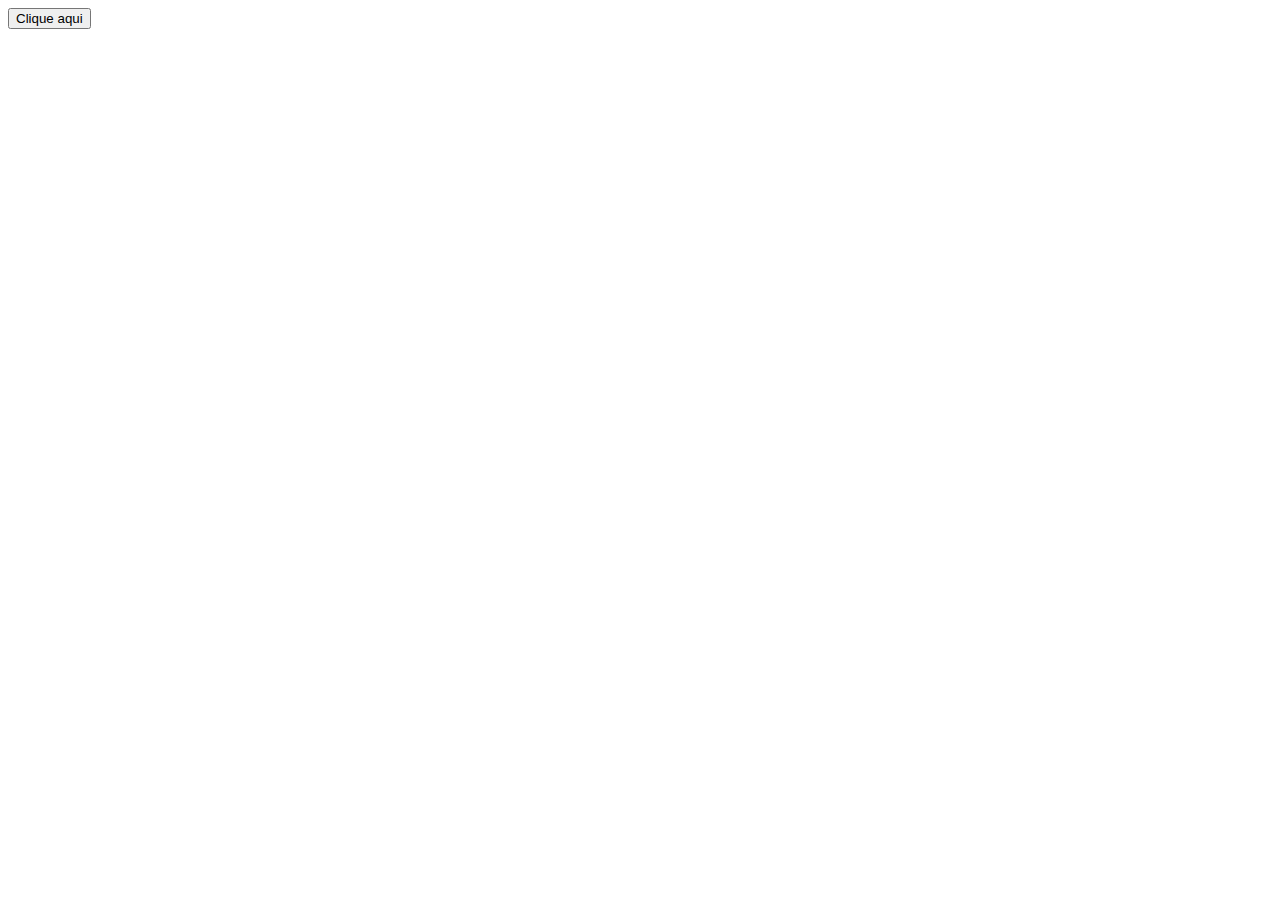
==== index.html @ dd95d31a "Utilizando Jquery e Ajax - Parte 1" ====
<!DOCTYPE html>
<html lang="pt-br">
<head>
    <meta charset="utf-8" />
    <meta http-equiv="X-UA-Compatible" content="IE=edge">
    <title>Minha página</title>
    <script type="text/javascript" src="js/jquery-3.6.0.min.js"></script>
    <script type="text/javascript" src="js/main.js"></script>
</head>
<body>
    <button type="button">Clique aqui</button>
</body>
</html>
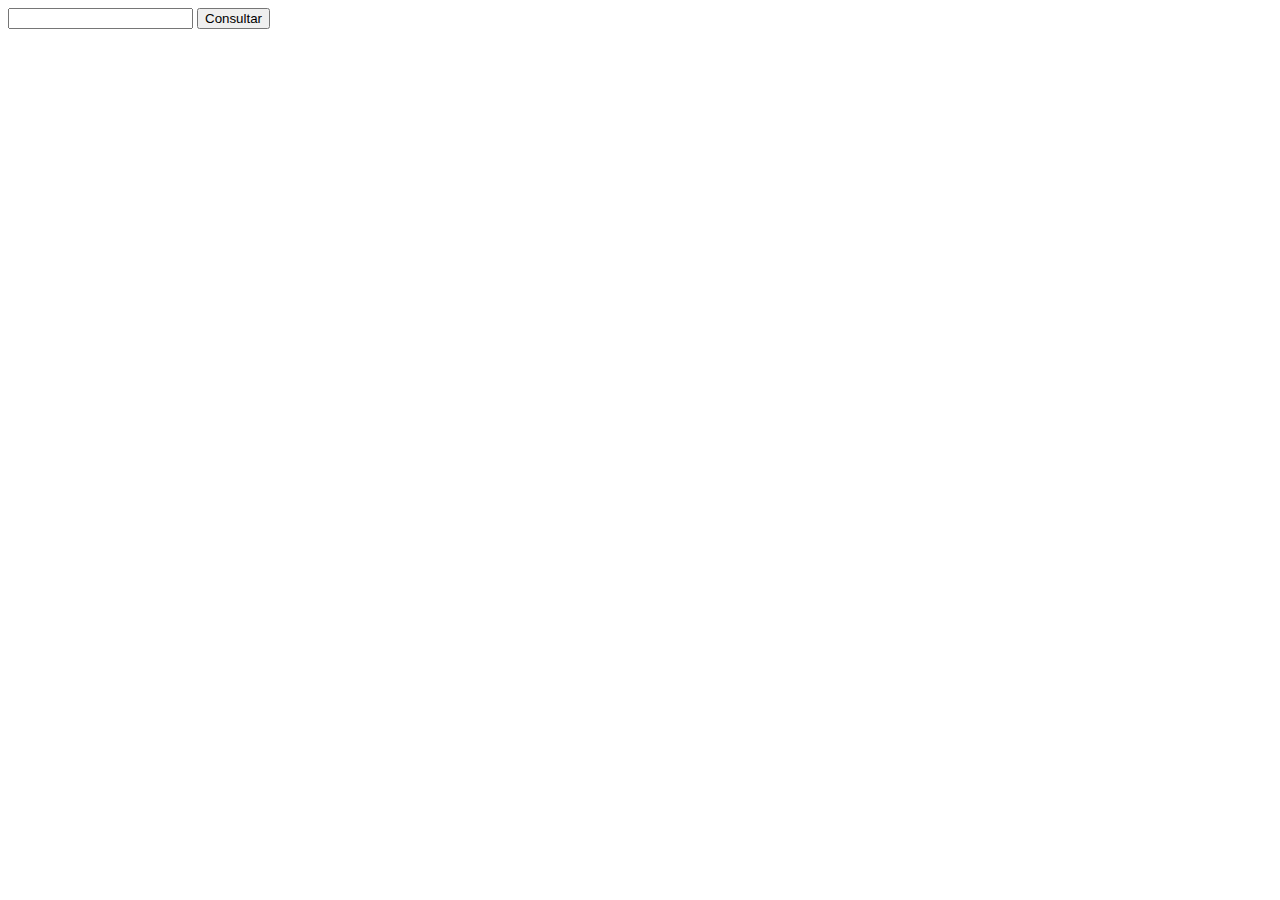
==== commit 9e349f82: "Utilizando Jquery e Ajax - Parte 2" ====
--- a/index.html
+++ b/index.html
@@ -2,12 +2,16 @@
 <html lang="pt-br">
 <head>
     <meta charset="utf-8" />
-    <meta http-equiv="X-UA-Compatible" content="IE=edge">
     <title>Minha página</title>
     <script type="text/javascript" src="js/jquery-3.6.0.min.js"></script>
     <script type="text/javascript" src="js/main.js"></script>
 </head>
 <body>
-    <button type="button">Clique aqui</button>
+    <input id="cep"> 
+    <button type="button" onclick="consultaCep()">Consultar</button>
+    <p id="logradouro"></p>
+    <p id="Bairro"></p>
+    <p id="localidade"></p>
+    <p id="uf"></p>
 </body>
 </html>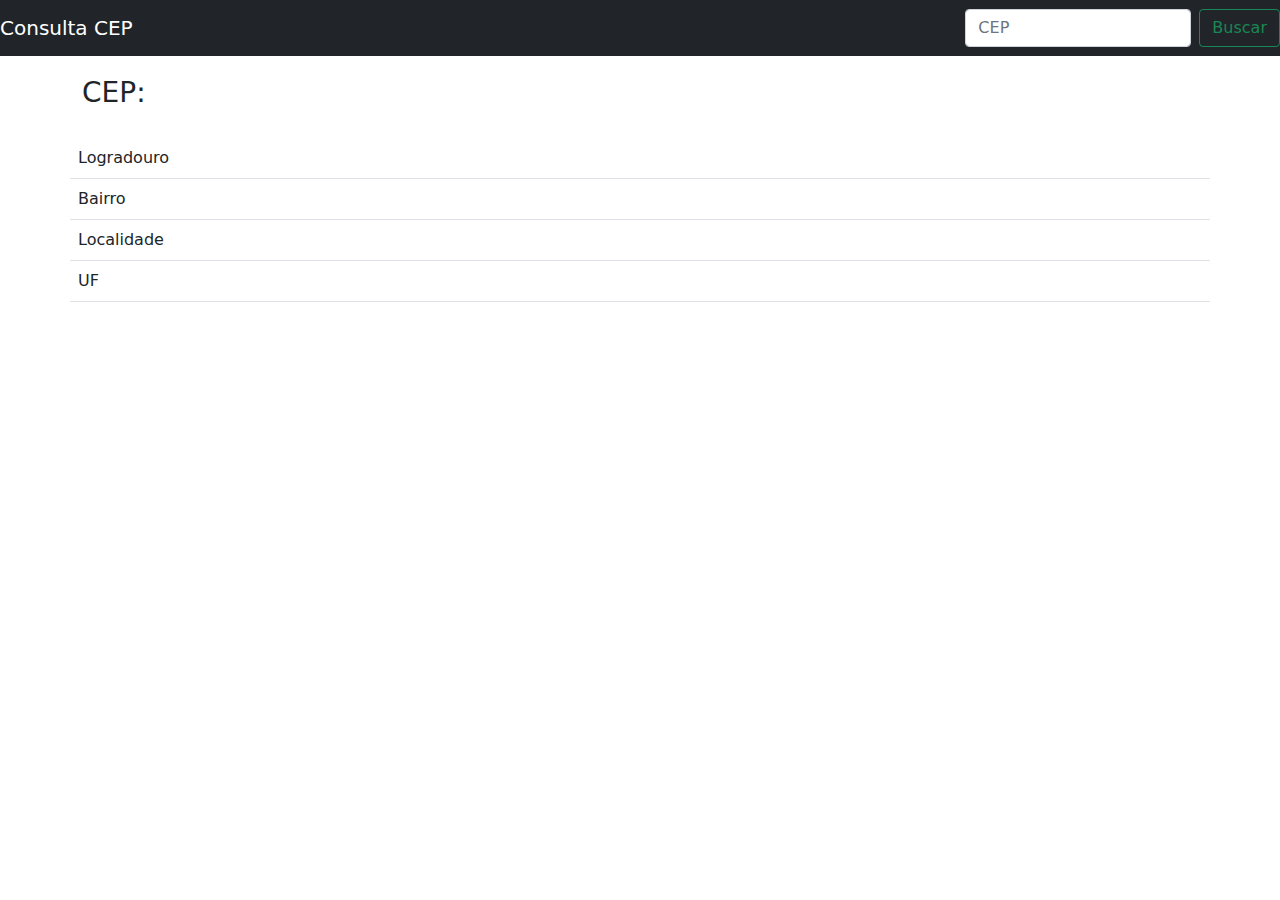
==== commit c8d094fa: "Criação e aplicação de estilos em Tabelas" ====
--- a/index.html
+++ b/index.html
@@ -5,13 +5,47 @@
     <title>Minha página</title>
     <script type="text/javascript" src="js/jquery-3.6.0.min.js"></script>
     <script type="text/javascript" src="js/main.js"></script>
+    <link rel="stylesheet" type="text/css" href="bootstrap/css/bootstrap.min.css">
+
 </head>
 <body>
-    <input id="cep"> 
-    <button type="button" onclick="consultaCep()">Consultar</button>
-    <p id="logradouro"></p>
-    <p id="Bairro"></p>
-    <p id="localidade"></p>
-    <p id="uf"></p>
+    
+    <nav class="navbar navbar-dark bg-dark">
+        <a class="navbar-brand text-white">Consulta CEP</a>
+        <div class="d-flex">
+            <input class="form-control me-2" type="search" placeholder="CEP" id="cep"> 
+            <button class="btn btn-outline-success my-2 my-sm-0"onclick="consultaCep()">Buscar</button>
+        </div>
+    </nav>
+    <div class="container" style="margin-top:20px;">
+        <div class="row">
+            <h3 id="titulo_cep">CEP: </h3>
+        </div>
+        <div class="row" style="margin-top:20px;">
+            <table class="table">
+                <tbody>
+                    <tr>
+                        <td>Logradouro</td>
+                        <td id="logradouro"></td>
+                    </tr>
+                    
+                    <tr>
+                        <td>Bairro</td>
+                        <td id="bairro"></td>
+                    </tr>
+                    
+                    <tr>
+                        <td>Localidade</td>
+                        <td id="localidade"></td>
+                    </tr>
+                    <tr>
+                        <td>UF</td>
+                        <td id="uf"></td>
+                    </tr>
+                </tbody>
+
+            </table>
+        </div>
+    </div>
 </body>
 </html>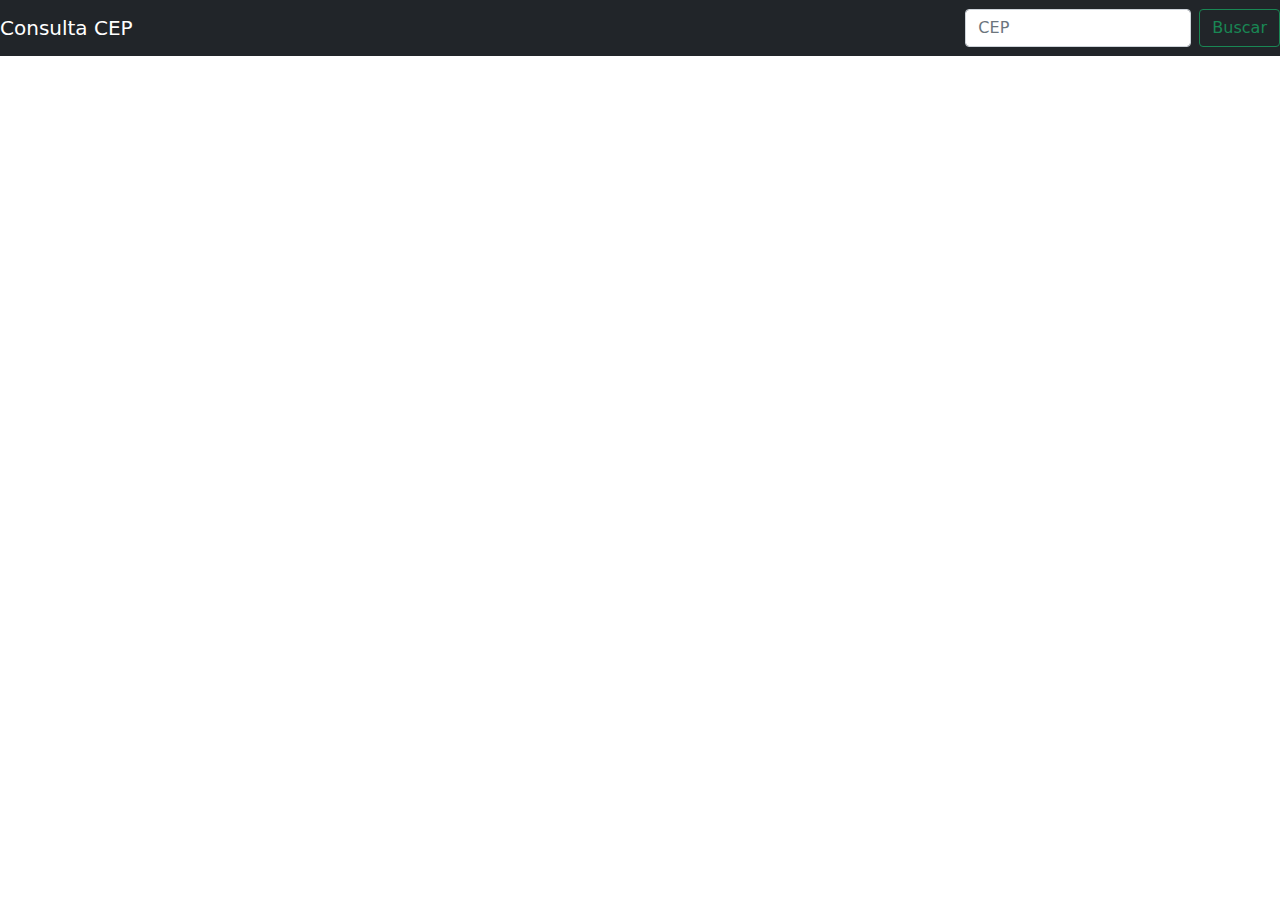
==== commit e68b5580: "Ocultando e exibindo elementos na página de forma dinâmica" ====
--- a/index.html
+++ b/index.html
@@ -17,7 +17,13 @@
             <button class="btn btn-outline-success my-2 my-sm-0"onclick="consultaCep()">Buscar</button>
         </div>
     </nav>
-    <div class="container" style="margin-top:20px;">
+
+    <div class="container barra-progresso" style="margin-top: 80px;">
+        <div class="progress">
+            <div class="progress-bar progress-bar-striped progress-bar-animated" role="progressbar" aria-valuenow="75" aria-valuemin="0" aria-valuemax="100" style="width: 100%"></div>
+        </div>
+    </div>
+    <div class="container cep" style="margin-top:20px;">
         <div class="row">
             <h3 id="titulo_cep">CEP: </h3>
         </div>
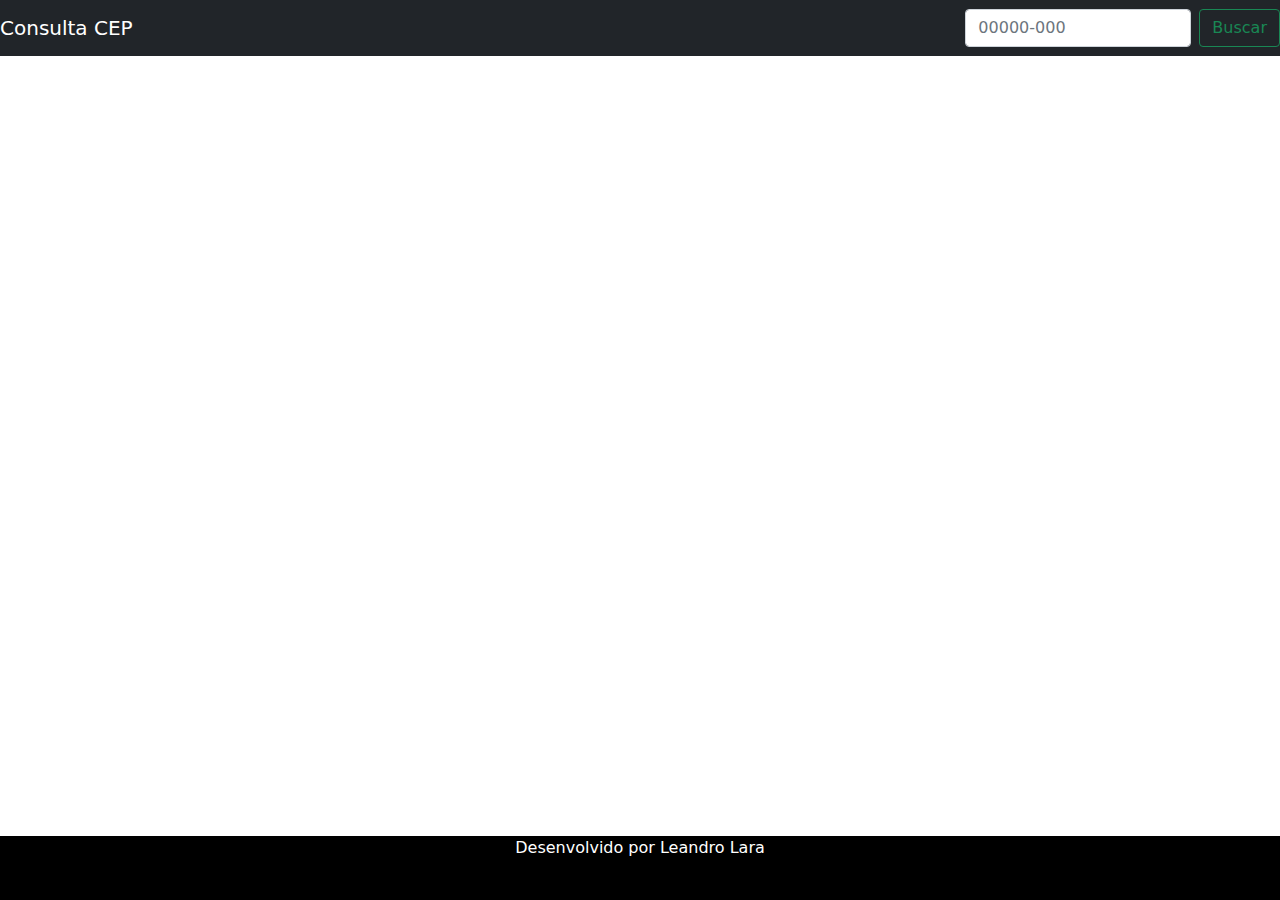
==== commit f433ab79: "Adicionando o footer" ====
--- a/index.html
+++ b/index.html
@@ -6,6 +6,7 @@
     <script type="text/javascript" src="js/jquery-3.6.0.min.js"></script>
     <script type="text/javascript" src="js/main.js"></script>
     <link rel="stylesheet" type="text/css" href="bootstrap/css/bootstrap.min.css">
+    <link rel="stylesheet" type="text/css" href="css/style.css">
 
 </head>
 <body>
@@ -13,7 +14,7 @@
     <nav class="navbar navbar-dark bg-dark">
         <a class="navbar-brand text-white">Consulta CEP</a>
         <div class="d-flex">
-            <input class="form-control me-2" type="search" placeholder="CEP" id="cep"> 
+            <input class="form-control me-2" type="search" placeholder="00000-000" id="cep"> 
             <button class="btn btn-outline-success my-2 my-sm-0"onclick="consultaCep()">Buscar</button>
         </div>
     </nav>
@@ -31,27 +32,40 @@
             <table class="table">
                 <tbody>
                     <tr>
-                        <td>Logradouro</td>
+                        <td class="bg-vermelho">Logradouro</td>
                         <td id="logradouro"></td>
                     </tr>
                     
                     <tr>
-                        <td>Bairro</td>
+                        <td class="bg-vermelho">Bairro</td>
                         <td id="bairro"></td>
                     </tr>
                     
                     <tr>
-                        <td>Localidade</td>
+                        <td class="bg-vermelho">Localidade</td>
                         <td id="localidade"></td>
                     </tr>
                     <tr>
-                        <td>UF</td>
+                        <td class="bg-vermelho">UF</td>
                         <td id="uf"></td>
                     </tr>
+                    <tr>
+                        <td class="bg-vermelho">DDD</td>
+                        <td id="ddd"></td>
+                    </tr>
+                    <tr>
+                        <td class="bg-vermelho">IBGE</td>
+                        <td id="ibge"></td>
+
+                    </tr>
+
                 </tbody>
 
             </table>
         </div>
     </div>
+    <footer class="container-fluid text-center bg-footer margin">
+        <p>Desenvolvido por Leandro Lara</p><br>
+    </footer>
 </body>
-</html>+</html> --- a/css/style.css
+++ b/css/style.css
@@ -0,0 +1,11 @@
+.bg-footer {
+    background-color: black;
+    color: white;
+    position:absolute;
+    bottom:0;
+    width:100%;
+}
+
+.bg-vermelho {
+    color: rgb(241, 10, 10);
+}
